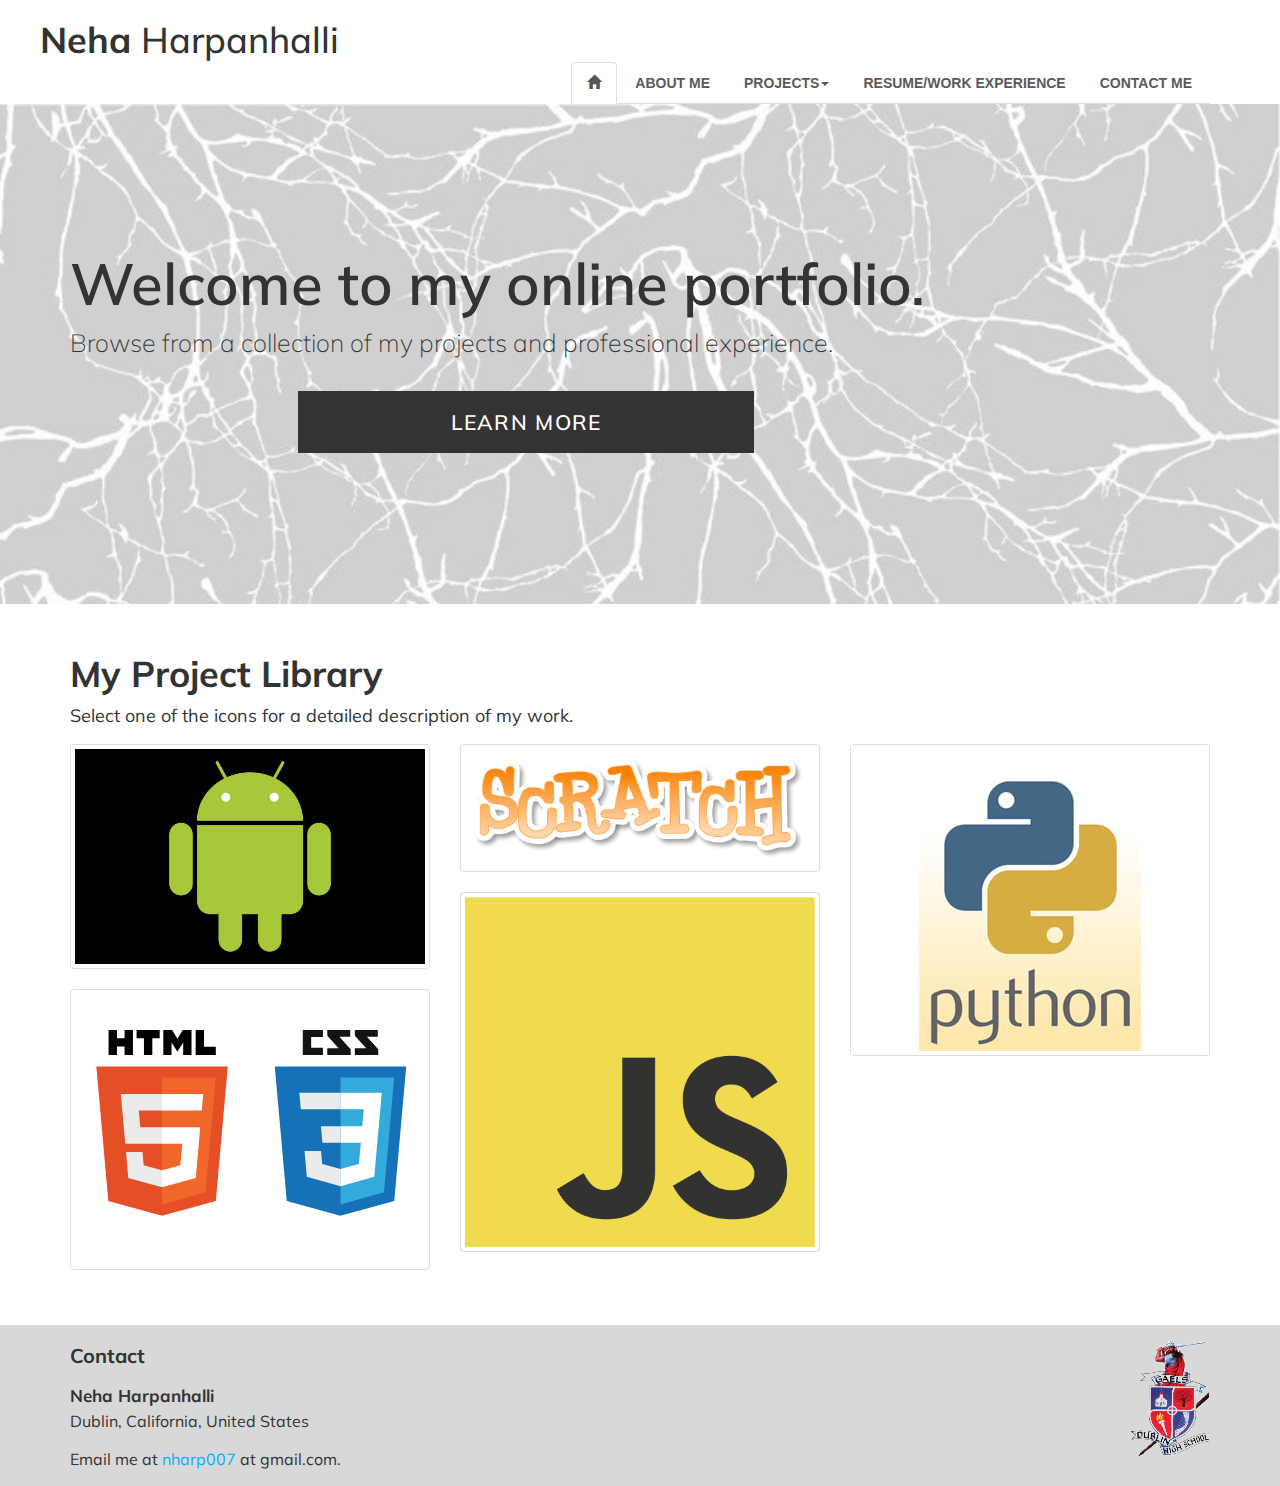
==== index.html @ e1d388d0 "initial commit" ====
<!DOCTYPE html>
<html>
  <head>
	<link rel="stylesheet" href="bootstrap-3.3.5-dist/css/bootstrap.css">
	<link rel='stylesheet' href='Harpanhalli.style.css'/>
	<link href='https://fonts.googleapis.com/css?family=Muli' rel='stylesheet' type='text/css'>
	<title>Neha Harpanhalli's Engineering Portfolio</title>
  </head>
  
  <body>
    <h1 class="title"><strong>Neha</strong> Harpanhalli</h1>
   	<div class="nav nav-pills">
      <div class="container">
        <ul class="pull-right nav nav-tabs">
			<li class="active"><a href="index.html"> <span class="glyphicon glyphicon-home"></span></a></li>
          	<li><a href="Harpanhalli.AboutMe.html">About Me</a></li>
			<li class="dropdown">
                <a class="dropdown-toggle" data-toggle="dropdown" href="#">Projects<span class="caret"></span></a>
                <ul class="dropdown-menu">
                  <li><a href="Harpanhalli.Projects.CSE.html">CSE</a></li>
                  <li><a href="Harpanhalli.Projects.POE.html">POE</a></li>
                  <li><a href="Harpanhalli.Projects.CSA.html">AP CSA</a></li>
                </ul>
             </li>
          	<li><a href="Harpanhalli.Resume.html">Resume/Work Experience</a></li>
          	<li><a href="Harpanhalli.Contact.html">Contact Me</a></li>
        </ul>
     </div>
   </div>
     <div class="jumbotron">
      <div class="container">
        <h1>Welcome to my online portfolio.</h1>
			<p>Browse from a collection of my projects and professional experience.</p>
        	<div class="btn-main">
       		<a href="Harpanhalli.AboutMe.html">Learn More</a>
			</div>
      </div>
    </div> 
    
      <div class="main">
        <div class="container">
            <h2 style="font-size: 36px; font-family: Muli; font-weight: bold">My Project Library</h2>
                <p style="font-size: 18px; font-family: Muli; margin-bottom: 15px">Select one of the icons for a detailed description of my work.</p>
            
            <div class="row">
                <div class="col-md-4">
                    <div class="thumbnail">
                        <a href="Harpanhalli.Projects.CSE.html"><img class="img-home" src="Images/AndroidLogo.jpg">
                    </div>
                    
                    <div class="thumbnail">
                        <a href="Harpanhalli.Projects.CSE.html"><img class="img-home" src="Images/HtmlLogo.SVG"></a>
                    </div>
                </div>
                
                <div class="col-md-4">
                    <div class="thumbnail">             
						<a href="Harpanhalli.Projects.CSE.html"><img class="img-home" src="Images/ScratchLogo.png"></a>
                    </div>
					
                    <div class="thumbnail">
                        <img class="img-home" src="Images/jslogo.png" >
                     </div>  
                </div>
    
                <div class="col-md-4">
                    <div class="thumbnail">
                        <a href="Harpanhalli.Projects.CSE.html"><img class="img-home" src="Images/PythonLogo.jpg"></a>
                    </div>
                </div>
            </div>
        </div>
    </div>
            
        </div>
    </div>
    
    <div class="footer">
	  <div class="container">
			<div class="row">
		  	    <div class="col-md-4">
					<h3>Contact</h3>
          	        <h4>Neha Harpanhalli</h4>
          	            <p>Dublin, California, United States</p>
 					        <p>Email me at <a href="mailto:nharp007@gmail.com">nharp007</a> at gmail.com.</p>
			     </div>
			     <div class="col-md-8">
						<img class="footer-image" src="Images/DublinHighLogo.png">
				</div>
			</div>
		</div>
	</div>

	</body>
</html>
---- Harpanhalli.style.css ----
html, body {
  margin: 0;
  padding: 0;
}
.nav a {
  color: #5a5a5a;
  font-size: 14px;
  font-weight: bold;
  padding: 14px 10px;
  text-transform: uppercase;
}

.nav a:hover {
  color: #4682B4;
  text-decoration: none;
}
  
.nav li {
  display: inline;
}

.dropdown:hover .dropdown-menu {
    display: block;
}



	/*Homepage*/
.title {
  font-family: 'Muli', 'Tahoma', sans-serif; 
  margin-left: 40px;
  margin-bottom: 2px;
}

.jumbotron {
  background-image:url('Images/background.jpg');
  height: 500px;
  background-repeat: no-repeat;
  background-size: cover;
}

.jumbotron .container {
  position: relative;
  top:100px;
}

.jumbotron h1 {
  color: #333;
  font-family: 'Muli', sans-serif;
  font-weight: 600;
  font-size: 58px;
  margin-top: 0;
  margin-bottom: 40;
}

.jumbotron p {
  font-size: 25px;
  color: #333;
  margin-bottom: 30px;
  font-family: 'Rockwell', 'Muli';
}

.btn-main {
  background-color: #333;
  font-family: 'Muli', 'Tahoma', sans-serif;
  font-weight: 550;
  font-size: 1.5em;
  letter-spacing: 1.3px;
  padding: 16px 15px;
  text-decoration: none;
  text-transform: uppercase;
  text-align: center;
  margin-left: 20%;
  margin-right: 40%;
}

.btn-main a {
    color: #fff;
}

.btn-main a:hover{
    text-decoration: none;
}

.img-home {
    opacity: 1.0;
    filter: alpha(opacity=100);
}

.img-home:hover {
    opacity: 0.7;
    filter: alpha(opacity=75);
}

.footer {
  background-color: #D8D8D8;
  margin-top: 35px;
  text-align: left;
}

.footer h3 {
  font-family: 'Muli', 'Century Gothic', 'Tahoma', sans-serif;;
  font-size: 20px;
  font-weight: bold;
  margin-bottom: 20px;
}

.footer h4 {
  font-family: 'Muli', 'Century Gothic', 'Tahoma', sans-serif;
  font-size: 17px;
  font-weight: bold;
  margin-bottom: 5px;
}

.footer p {
  font-family: 'Muli', 'Century Gothic', 'Tahoma', sans-serif;
  margin-bottom: 15px;
  font-size: 16px;
}

.footer a {
  font-family: 'Muli', 'Century Gothic', 'Tahoma', sans-serif;
  color: #00b0ff;
}

.footer-image {
	float: right;
	margin-top: 15px;
}
a:hover { 
    font-weight: bold;
}

a:visited {
	text-decoration: none;
}

 /* Resume */ 
 .res-header {
	font-family: 'Muli', 'Century Gothic', 'Tahoma', sans-serif;
	font-size: 24px;
	font-weight: bold;
	margin-left: 75px;
	color: #395F60;
	margin-top: 20px;
}

#res-text {
	font-family: 'Century Gothic', 'Muli', 'Tahoma', sans-serif;
	font-size: 17px;
	margin-bottom: 10px;
	color: #333;
	margin-top: 20px;
}

.res-list {
	font-family: 'Century Gothic', 'Muli',  'Tahoma', sans-serif;
	font-size: 16px;
	margin-left: 60px;
	margin-bottom: 24px;
	color: #333;
} 

.res-list-2 {
	font-family:  'Century Gothic', 'Muli', 'Tahoma', sans-serif;
	font-size: 16px;
	color: #333;
	margin-top: 10px;
}
.jumbotron-res {
	background-image: url('Images/background.jpg');
  	position: relative;
	width: 100%;
}

.jumbotron-res.container {
  	position: relative;
  	top: 0px;
	bottom: 0px;
}
	
.title-pg {
	font-family: 'Muli', 'Century Gothic', 'Tahoma', sans-serif;
	font-size: 58px;
	color: #333;
	font-weight: bold;
	margin-top: 25px;
	text-align: left;
}

/*About Me*/
.jumbotron-abtme {
	background-image: url('Images/background.jpg');
  	position: relative;
	width: 100%;
}

.abt-header {
	font-family: 'Muli', 'Century Gothic', 'Tahoma', sans-serif;
	font-size: 25px;
	font-weight: bold;
	margin-left: 405px;
	color: #395F60;
	margin-top: 20px;
	margin-bottom: 15px;
}

.abt-paragraph {
	font-family: 'Muli', 'Century Gothic', sans-serif;
	font-size: 14px;
	color: #333;
	margin-bottom: 20px;
	margin-left: 405px;
	margin-right: 60px;
}


/*Projects*/
.proj-header {
	font-family: 'Muli', 'Century Gothic', 'Tahoma', sans-serif;
	font-size: 34px;
	font-weight: bold;
	margin-left: 55px;
	color: #395F60;
	margin-top: 20px;
	margin-bottom: 10px;
	}

.proj-date {
	font-family: 'Muli', 'Century Gothic', 'Tahoma', sans-serif;
	margin-left: 55px;
	color: #333;
	margin-bottom: 20px;
	font-size: 17px;
	font-style: italic;
	}
	
.proj-paragraph {
	font-family: 'Muli', 'Century Gothic', 'Tahoma', sans-serif;
	font-size: 16.5px;
	color: #333;
	margin-bottom: 20px;
	margin-left: 55px;
}
.proj-link {
	font-family: 'Muli', 'Century Gothic', 'Tahoma', sans-serif;
	font-size: 16px;
	color: #333;
	margin-bottom: 40px;
	margin-left: 55px;
	margin-right: 600px;
}

.proj-scratch {
	margin-top: 15px;
	height: 350px;
	width: 350px;
}

.proj-rocket {
	margin-top: 15px;
	height: 250px;
}

.proj-html {
	margin-top: 25px;
	height: 350px;
	width: 410px;
}

.proj-ai2 {
	height: 500px;
	margin-bottom: 20px;
}
.proj-textadv {
	width: 400px;
	filter: invert(100%);
    -webkit-filter: invert(100%);
    -moz-filter: invert(100%);
    -o-filter: invert(100%);
    -ms-filter: invert(100%);
}

.proj-hangman {
	height: 300px;
}

.proj-stayoncourse {
	height: 500px;
}
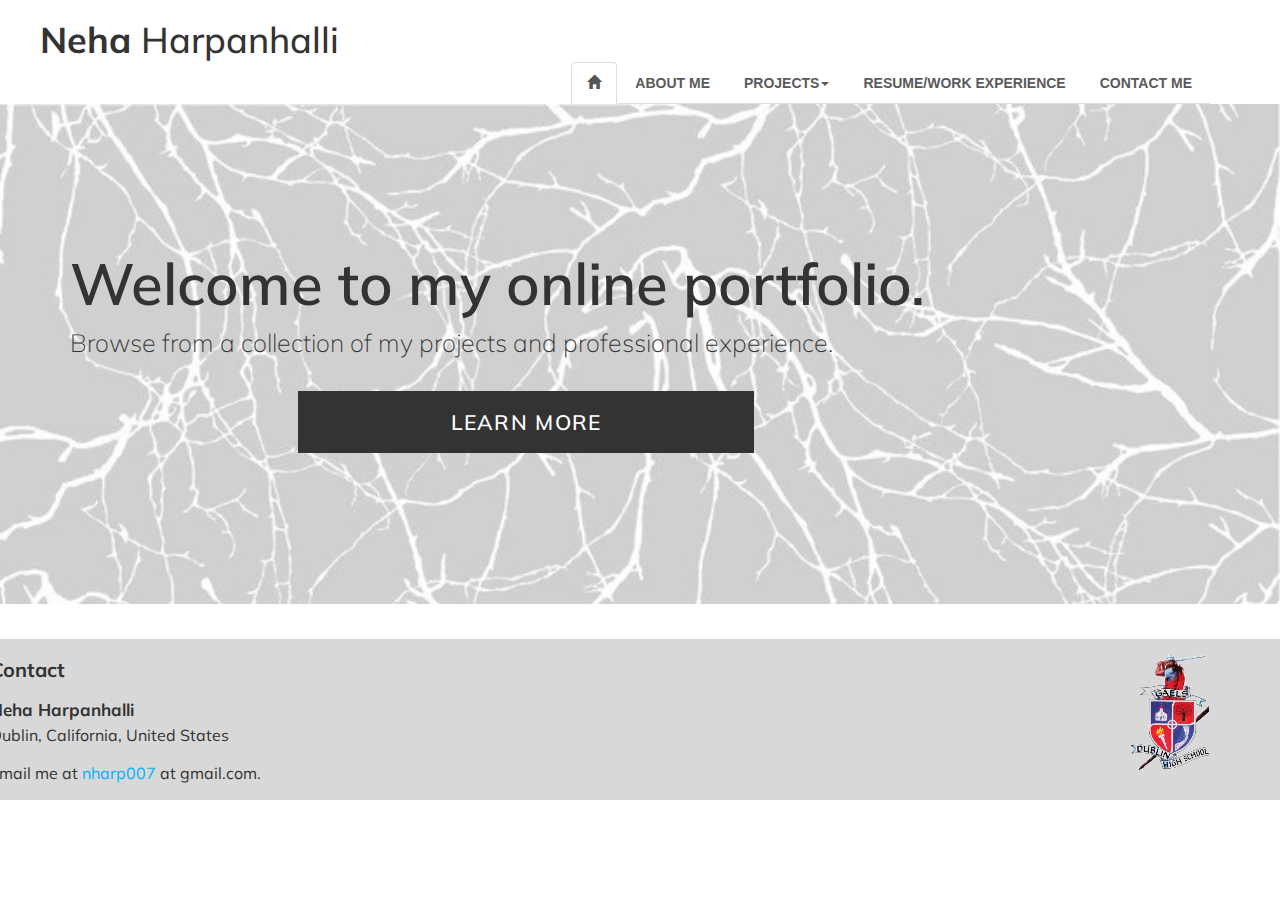
==== commit 3e4bb5e7: "Update work experience" ====
--- a/index.html
+++ b/index.html
@@ -37,7 +37,7 @@
       </div>
     </div> 
     
-      <div class="main">
+    <!--  <div class="main">
         <div class="container">
             <h2 style="font-size: 36px; font-family: Muli; font-weight: bold">My Project Library</h2>
                 <p style="font-size: 18px; font-family: Muli; margin-bottom: 15px">Select one of the icons for a detailed description of my work.</p>
@@ -73,7 +73,7 @@
     </div>
             
         </div>
-    </div>
+    </div>  -->
     
     <div class="footer">
 	  <div class="container">
--- a/Harpanhalli.style.css
+++ b/Harpanhalli.style.css
@@ -103,6 +103,7 @@
   font-size: 20px;
   font-weight: bold;
   margin-bottom: 20px;
+  margin-left: -80px;
 }
 
 .footer h4 {
@@ -110,12 +111,14 @@
   font-size: 17px;
   font-weight: bold;
   margin-bottom: 5px;
+  margin-left: -80px;
 }
 
 .footer p {
   font-family: 'Muli', 'Century Gothic', 'Tahoma', sans-serif;
   margin-bottom: 15px;
   font-size: 16px;
+  margin-left: -80px;
 }
 
 .footer a {
@@ -138,31 +141,33 @@
  /* Resume */ 
  .res-header {
 	font-family: 'Muli', 'Century Gothic', 'Tahoma', sans-serif;
-	font-size: 24px;
+	font-size: 20px;
 	font-weight: bold;
 	margin-left: 75px;
 	color: #395F60;
+	margin-top: 20px; 
+}
+
+#res-text {
+	font-family: 'Muli', 'Century Gothic', 'Tahoma', sans-serif;
+	font-size: 15px;
+	margin-bottom: 10px;
+	color: #333;
 	margin-top: 20px;
-}
-
-#res-text {
-	font-family: 'Century Gothic', 'Muli', 'Tahoma', sans-serif;
-	font-size: 17px;
-	margin-bottom: 10px;
-	color: #333;
-	margin-top: 20px;
+	margin-right: 70px;
 }
 
 .res-list {
-	font-family: 'Century Gothic', 'Muli',  'Tahoma', sans-serif;
+	font-family: 'Muli', 'Century Gothic', 'Tahoma', sans-serif;
 	font-size: 16px;
-	margin-left: 60px;
+	margin-left: 50px;
 	margin-bottom: 24px;
+	margin-right: 70px;
 	color: #333;
 } 
 
 .res-list-2 {
-	font-family:  'Century Gothic', 'Muli', 'Tahoma', sans-serif;
+	font-family:  'Muli', 'Century Gothic', 'Tahoma', sans-serif;
 	font-size: 16px;
 	color: #333;
 	margin-top: 10px;
@@ -185,6 +190,7 @@
 	color: #333;
 	font-weight: bold;
 	margin-top: 25px;
+	margin-left: -80px;
 	text-align: left;
 }
 
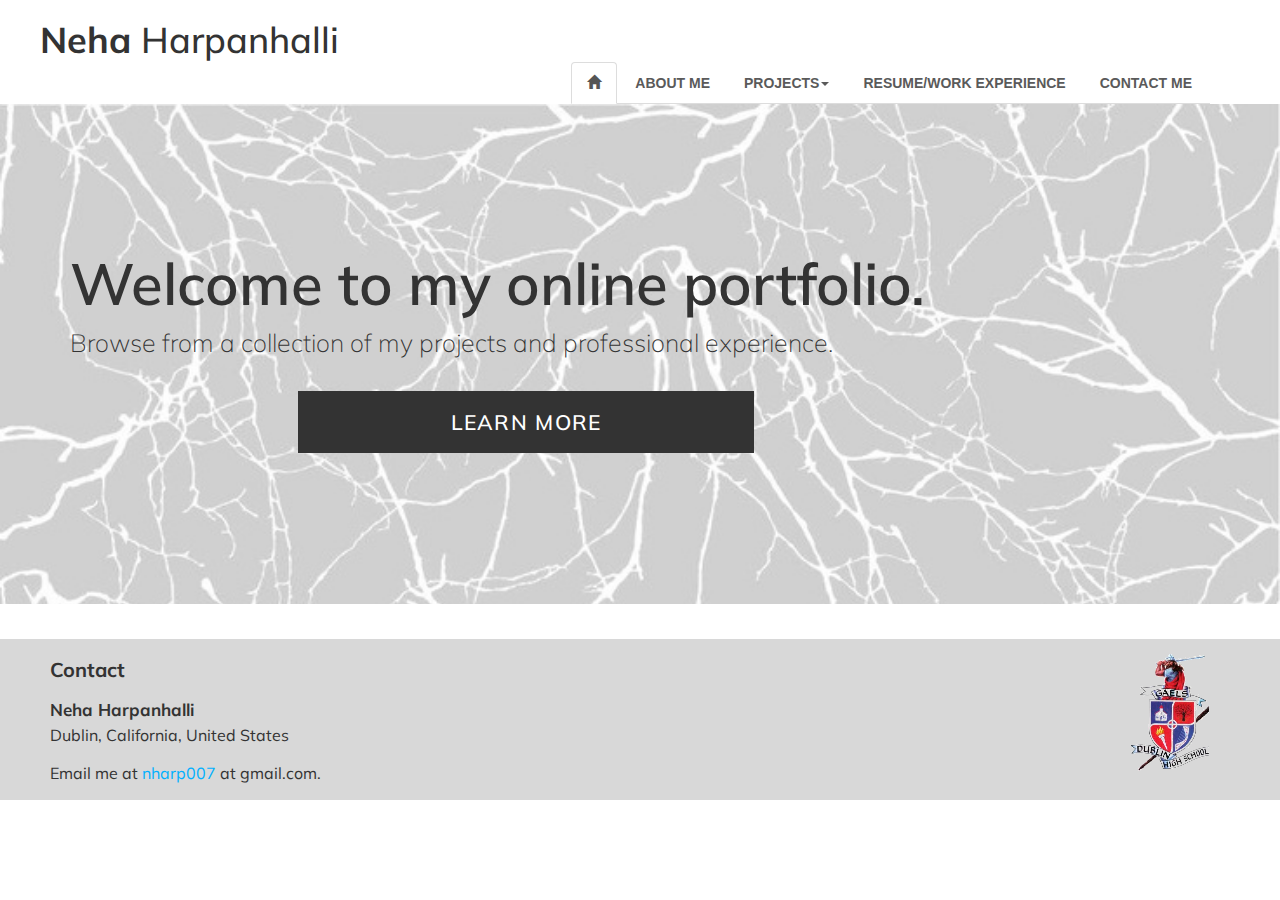
==== commit 8d542d36: "senior year updates" ====
--- a/index.html
+++ b/index.html
@@ -17,9 +17,10 @@
 			<li class="dropdown">
                 <a class="dropdown-toggle" data-toggle="dropdown" href="#">Projects<span class="caret"></span></a>
                 <ul class="dropdown-menu">
-                  <li><a href="Harpanhalli.Projects.CSE.html">CSE</a></li>
-                  <li><a href="Harpanhalli.Projects.POE.html">POE</a></li>
-                  <li><a href="Harpanhalli.Projects.CSA.html">AP CSA</a></li>
+                  <li><a href="Harpanhalli.Projects.CSE.html">Computer Science and Software Engineering</a></li>
+                  <li><a href="Harpanhalli.Projects.POE.html">Principles of Engineering</a></li>
+                  <li><a href="Harpanhalli.Projects.CSA.html">AP Computer Science A</a></li>
+                  <li><a href="Harpanhalli.Projects.DE.html">Digital Electronics</a></li>
                 </ul>
              </li>
           	<li><a href="Harpanhalli.Resume.html">Resume/Work Experience</a></li>
--- a/Harpanhalli.style.css
+++ b/Harpanhalli.style.css
@@ -103,7 +103,7 @@
   font-size: 20px;
   font-weight: bold;
   margin-bottom: 20px;
-  margin-left: -80px;
+  margin-left: -20px;
 }
 
 .footer h4 {
@@ -111,14 +111,14 @@
   font-size: 17px;
   font-weight: bold;
   margin-bottom: 5px;
-  margin-left: -80px;
+  margin-left: -20px;
 }
 
 .footer p {
   font-family: 'Muli', 'Century Gothic', 'Tahoma', sans-serif;
   margin-bottom: 15px;
   font-size: 16px;
-  margin-left: -80px;
+  margin-left: -20px;
 }
 
 .footer a {
@@ -141,7 +141,7 @@
  /* Resume */ 
  .res-header {
 	font-family: 'Muli', 'Century Gothic', 'Tahoma', sans-serif;
-	font-size: 20px;
+	font-size: 25px;
 	font-weight: bold;
 	margin-left: 75px;
 	color: #395F60;
@@ -186,11 +186,11 @@
 	
 .title-pg {
 	font-family: 'Muli', 'Century Gothic', 'Tahoma', sans-serif;
-	font-size: 58px;
+	font-size: 50px;
 	color: #333;
 	font-weight: bold;
 	margin-top: 25px;
-	margin-left: -80px;
+	margin-left: -20px;
 	text-align: left;
 }
 
